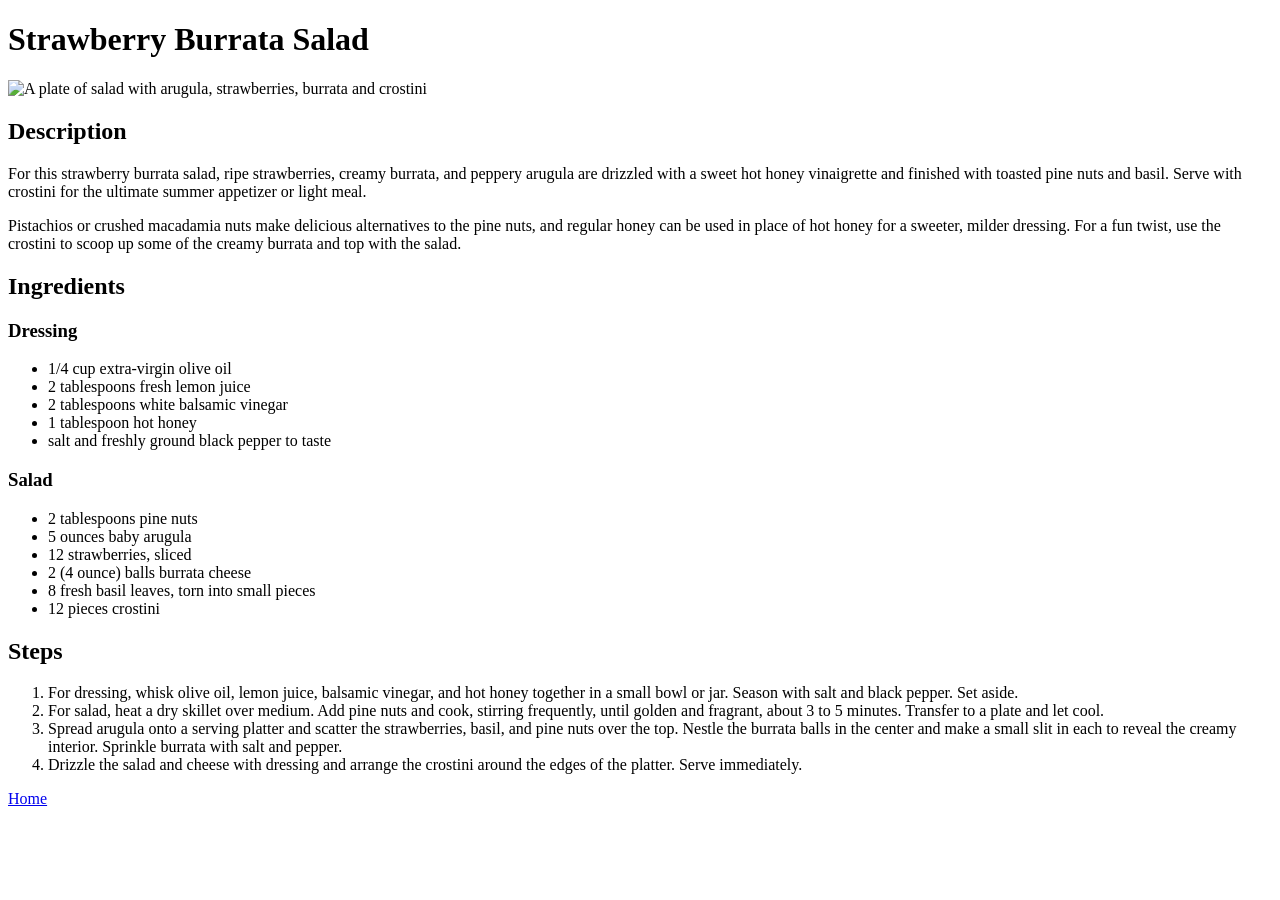
==== recipes/strawberry-burrata-salad.html @ 9a34199b "Add strawberry salad recipe page" ====
<!DOCTYPE html>
<html lang="en">
<head>
    <meta charset="UTF-8">
    <meta name="viewport" content="width=device-width, initial-scale=1.0">
    <title>Strawberry Burrata Salad</title>
</head>
<body>
    <h1>Strawberry Burrata Salad</h1>
    <img src="../images/strawberry-burrrata-salad.webp" width="750" alt="A plate of salad with arugula, strawberries, burrata and crostini">
    <h2>Description</h2>
    <p>For this strawberry burrata salad, ripe strawberries, creamy burrata, and peppery arugula are drizzled with
         a sweet hot honey vinaigrette and finished with toasted pine nuts and basil. 
        Serve with crostini for the ultimate summer appetizer or light meal.</p>
        
    <p>Pistachios or crushed macadamia nuts
         make delicious alternatives to the pine nuts, and regular honey can be used in place of hot honey for a sweeter, milder dressing. 
         For a fun twist, use the crostini to scoop up some of the creamy burrata and top with the salad.</p>

    <h2>Ingredients</h2>

    <h3>Dressing</h3>
    <ul>
        <li>1/4 cup extra-virgin olive oil</li>
        <li>2 tablespoons fresh lemon juice</li>
        <li>2 tablespoons white balsamic vinegar</li>
        <li>1 tablespoon hot honey</li>
        <li>salt and freshly ground black pepper to taste</li>
    </ul>

    <h3>Salad</h3>
    <ul>
        <li>2 tablespoons pine nuts</li>
        <li>5 ounces baby arugula</li>
        <li>12 strawberries, sliced</li>
        <li>2 (4 ounce) balls burrata cheese</li>
        <li>8 fresh basil leaves, torn into small pieces</li>
        <li>12 pieces crostini</li>
    </ul>

    <h2>Steps</h2>
    <ol>
        <li>For dressing, whisk olive oil, lemon juice, balsamic vinegar, and hot honey together
             in a small bowl or jar. Season with salt and black pepper. Set aside.</li>
        <li>For salad, heat a dry skillet over medium. Add pine nuts and cook, stirring frequently,
             until golden and fragrant, about 3 to 5 minutes. Transfer to a plate and let cool.</li>
        <li>Spread arugula onto a serving platter and scatter the strawberries, basil, and pine nuts over the top.
            Nestle the burrata balls in the center and make a small slit in each to reveal the creamy interior.
             Sprinkle burrata with salt and pepper.</li>
        <li>Drizzle the salad and cheese with dressing and arrange the crostini around the edges of the platter. Serve immediately.</li>
    </ol>
    <p><a href="../index.html">Home</a></p>
</body>
</html>
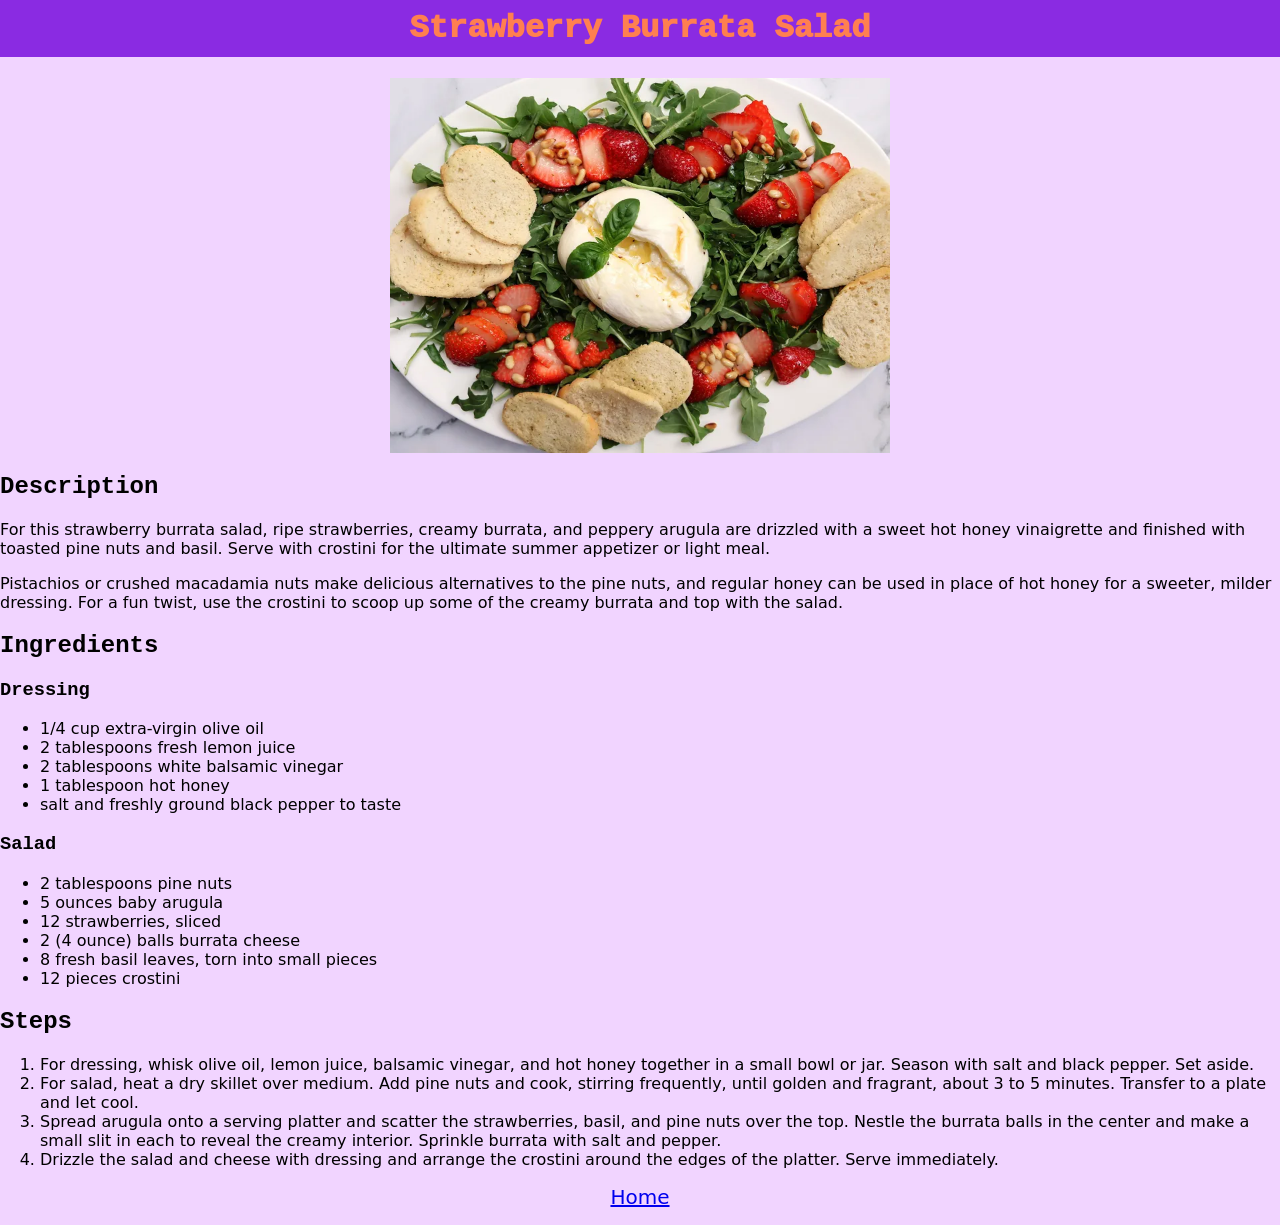
==== commit 4c148225: "Create CSS in order to add styles to all the pages" ====
--- a/recipes/strawberry-burrata-salad.html
+++ b/recipes/strawberry-burrata-salad.html
@@ -4,6 +4,7 @@
     <meta charset="UTF-8">
     <meta name="viewport" content="width=device-width, initial-scale=1.0">
     <title>Strawberry Burrata Salad</title>
+    <link rel="stylesheet" href="../style.css">
 </head>
 <body>
     <h1>Strawberry Burrata Salad</h1>
@@ -49,6 +50,6 @@
              Sprinkle burrata with salt and pepper.</li>
         <li>Drizzle the salad and cheese with dressing and arrange the crostini around the edges of the platter. Serve immediately.</li>
     </ol>
-    <p><a href="../index.html">Home</a></p>
+    <p><a href="../index.html" class="home_anchor">Home</a></p>
 </body>
 </html>
--- a/style.css
+++ b/style.css
@@ -0,0 +1,51 @@
+h1{
+    text-align: center;
+    color:coral;
+    background-color: blueviolet;
+    padding: 10px;
+    margin-top: 0px;
+    font-family: 'Courier New', Courier, monospace;
+    font-weight: 1000;
+}
+
+body{
+    background-color: rgb(241, 212, 255);
+    /*margin: 0;*/
+    margin-top: 0;
+    margin-left: 0;
+    margin-right: 0;
+}
+
+/* descendant combinator: single space between selectors*/
+#ul_index li{
+    color: coral;
+    margin-bottom: 80px;
+    text-align: center;
+}
+
+img{
+    height: auto;
+    width: 500px;
+    margin: auto;
+    display: block;
+}
+
+h2{
+    font-family: 'Courier New', Courier, monospace;
+}
+
+h3{
+    font-family:'Courier New', Courier, monospace;
+}
+
+p,
+li{
+    font-family: system-ui, -apple-system, BlinkMacSystemFont, 'Segoe UI', Roboto, Oxygen, Ubuntu, Cantarell, 'Open Sans', 'Helvetica Neue', sans-serif;
+}
+
+.home_anchor{
+    font-size: 20px;
+    font-family: system-ui, -apple-system, BlinkMacSystemFont, 'Segoe UI', Roboto, Oxygen, Ubuntu, Cantarell, 'Open Sans', 'Helvetica Neue', sans-serif;
+    text-align: center;
+    display: block;
+}
